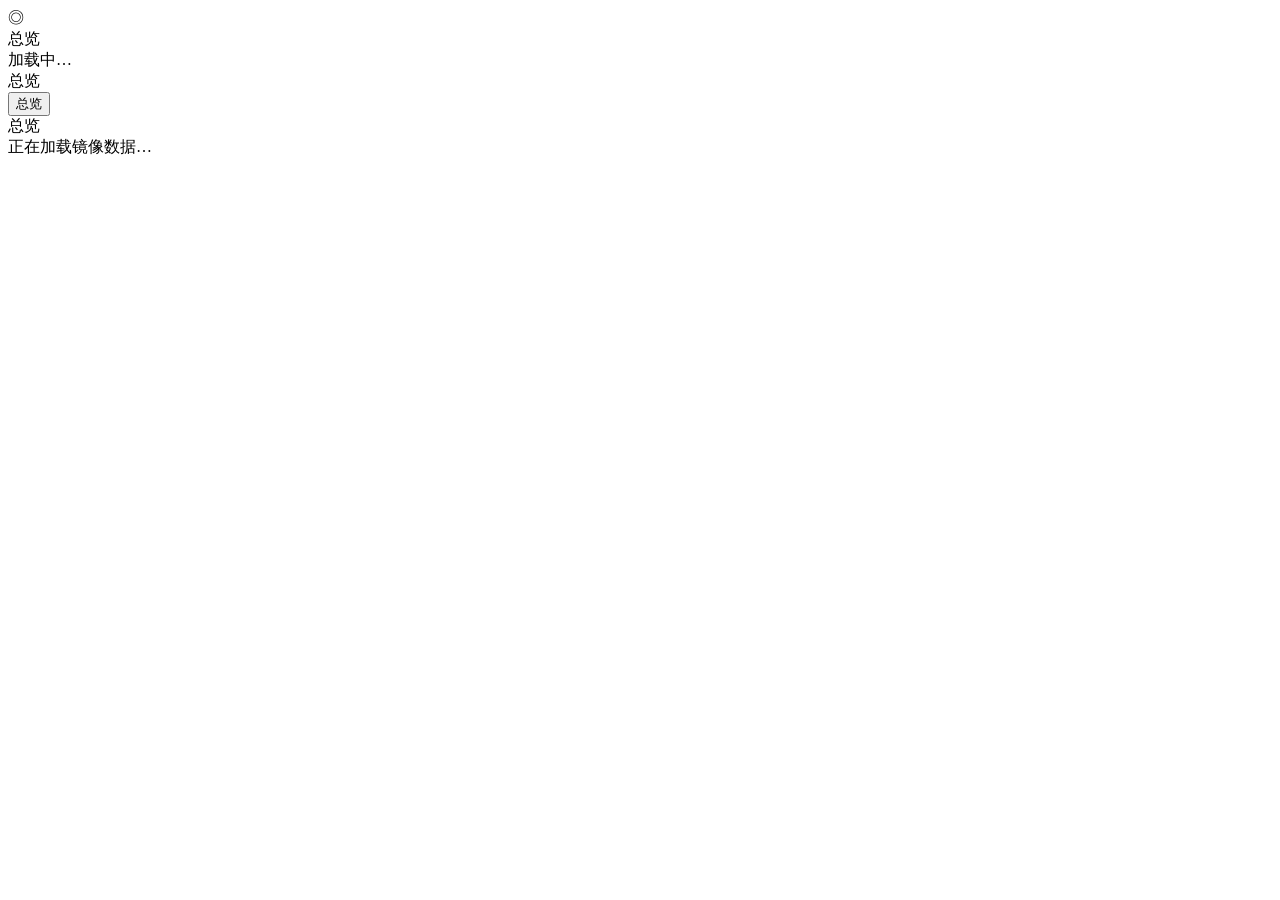
==== viewer/hub/index.html @ 687c7e6e "feat:新增总览页骨架与两阶段加载 总览页的第一层：跨仓库汇总。此步只做统计块与仓库表，贡献墙与 项目切换留到后续提交，保证每步都能单独验收。  数据来源与加载方式（file:// 下唯一可行，已实" ====
<!DOCTYPE html>
<html lang="zh-CN">
<head>
  <meta charset="UTF-8" />
  <meta name="viewport" content="width=device-width, initial-scale=1" />
  <title>多仓库总览</title>
  <link rel="stylesheet" href="hub/hub.css" />
</head>
<body>
  <div id="app">
    <aside class="sidebar" id="sidebar">
      <div class="brand">
        <div class="brand-mark" aria-hidden="true">◎</div>
        <div class="brand-text">
          <div class="brand-title">总览</div>
          <div class="brand-sub" id="brand-sub">加载中…</div>
        </div>
      </div>
      <div class="nav-group-label">总览</div>
      <nav class="nav" id="hub-nav">
        <button class="nav-item active" data-hub-view="overview">总览</button>
      </nav>
      <div class="sidebar-foot" id="hub-foot"></div>
    </aside>

    <main class="main">
      <header class="topbar">
        <div class="crumb" id="crumb">总览</div>
        <div class="topbar-meta" id="topbar-meta"></div>
      </header>
      <div id="content" class="content">
        <div class="empty">正在加载镜像数据…</div>
      </div>
    </main>
  </div>

  <script src="repos.js"></script>
  <script src="hub/hub.js"></script>
</body>
</html>
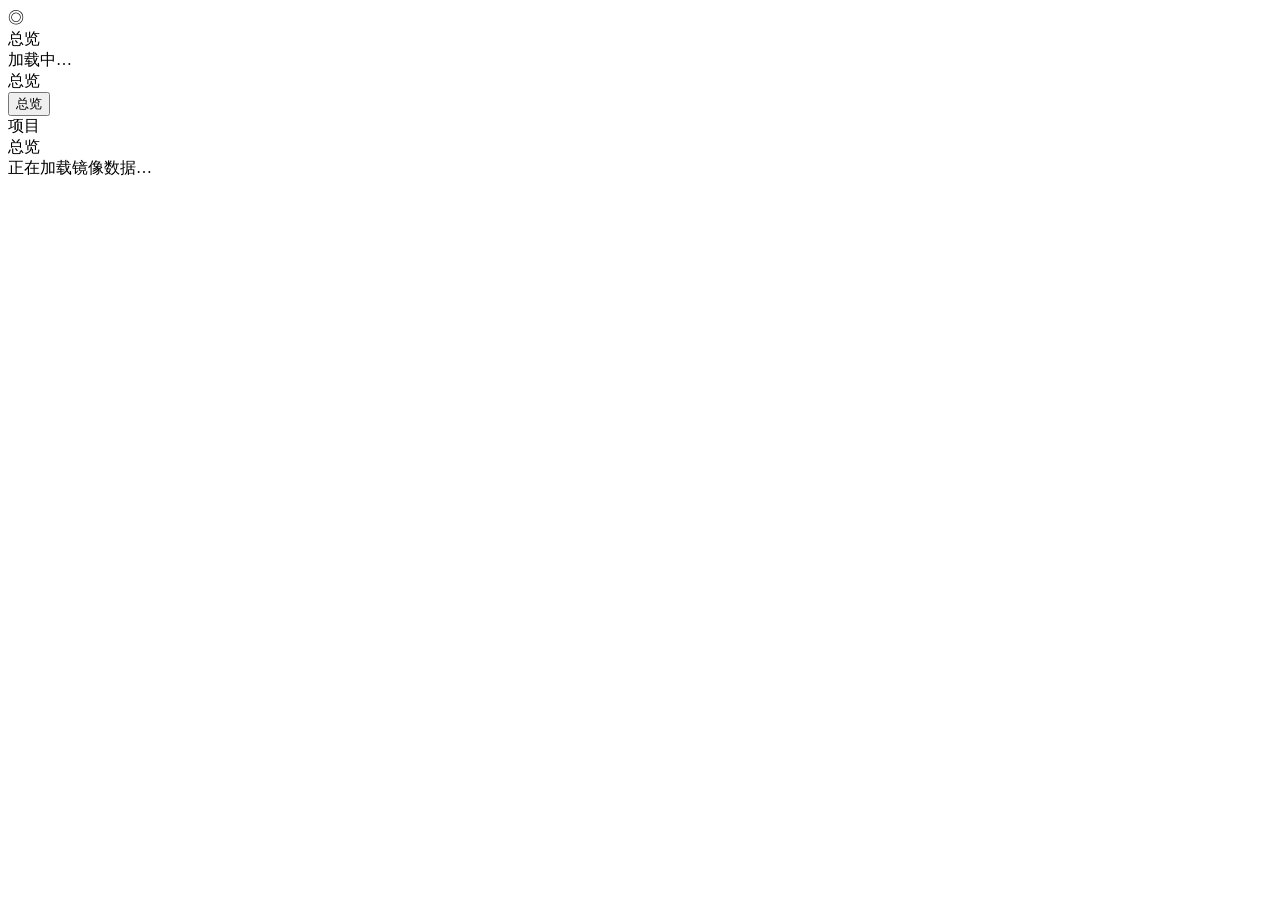
==== commit be2c54e0: "feat:总览页两层侧栏与项目切换 把总览页做成两层的入口：第一层切项目，第二层切该项目的内容。  侧栏结构： - 「总览」——总览层的汇总视图 - 「项目」——各镜像文件夹，标题取 meta.ful" ====
--- a/viewer/hub/index.html
+++ b/viewer/hub/index.html
@@ -20,6 +20,10 @@
       <nav class="nav" id="hub-nav">
         <button class="nav-item active" data-hub-view="overview">总览</button>
       </nav>
+      <div class="nav-group-label">项目</div>
+      <nav class="nav" id="repo-nav"></nav>
+      <div class="nav-group-label" id="proj-view-label" hidden>项目内容</div>
+      <nav class="nav" id="proj-view-nav" hidden></nav>
       <div class="sidebar-foot" id="hub-foot"></div>
     </aside>
 
